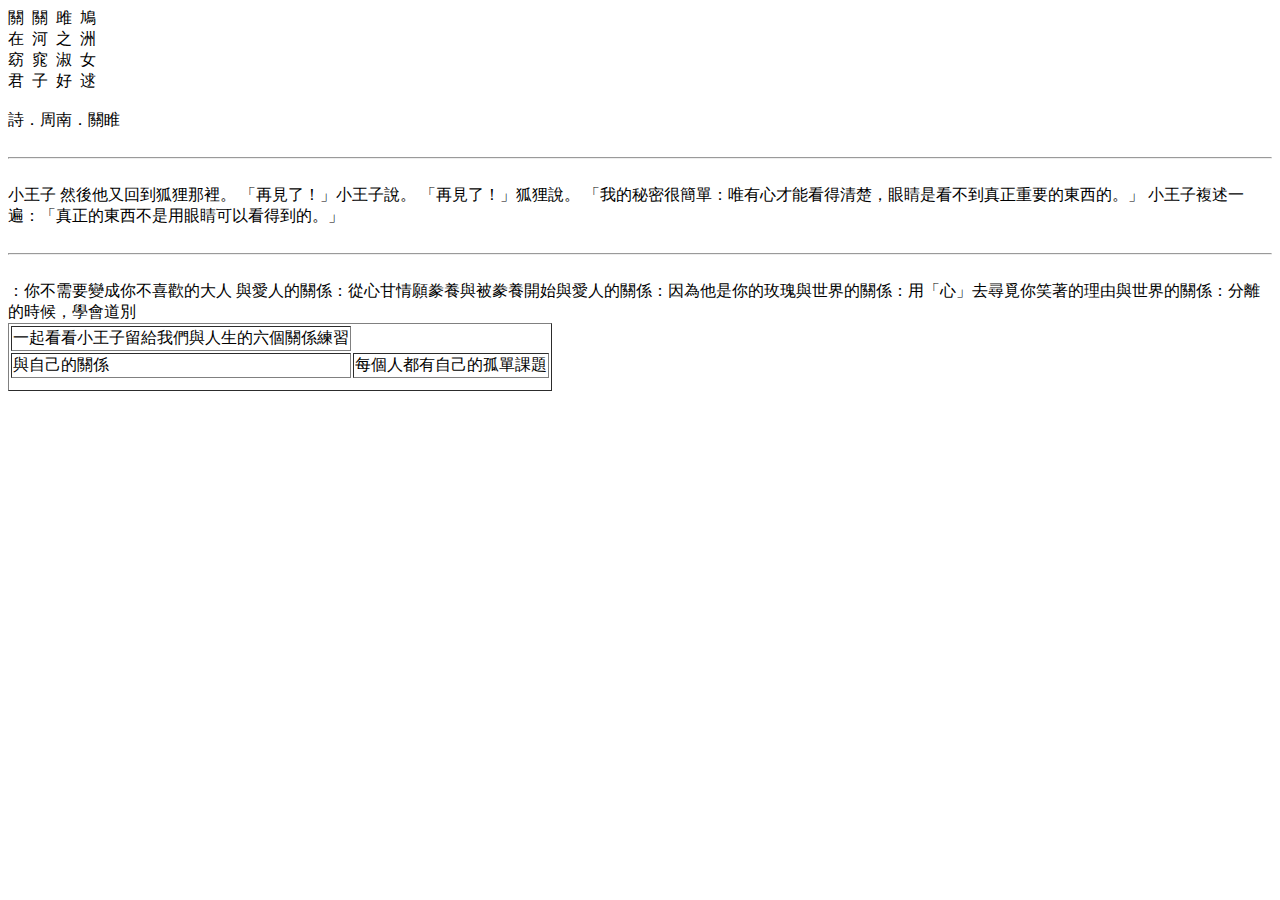
==== ex01.html @ 81a2c983 "增加第二堂課作業" ====
<!doctype html>
<html>
<head>
    <meta charset="UTF-8">
    <title>Untitled Document</title>
</head>

<body>
    <div>
        關&nbsp;&nbsp;關&nbsp;&nbsp;雎&nbsp;&nbsp;鳩<br> 在&nbsp;&nbsp;河&nbsp;&nbsp;之&nbsp;&nbsp;洲
        <br>
        <!--註 解 此 行-->
        窈&nbsp;&nbsp;窕&nbsp;&nbsp;淑&nbsp;&nbsp;女<br> 君&nbsp;&nbsp;子&nbsp;&nbsp;好&nbsp;&nbsp;逑
        <br>
        <br> 詩．周南．關睢
    </div>
    <br>
    <hr>
    <br>
    <div>
        小王子 然後他又回到狐狸那裡。 「再見了！」小王子說。 「再見了！」狐狸說。 「我的秘密很簡單：唯有心才能看得清楚，眼睛是看不到真正重要的東西的。」 小王子複述一遍：「真正的東西不是用眼睛可以看得到的。」

    </div>
    <br>
    <hr>
    <br>
    <div>
        <table border="1">
            <tr>
                <td>一起看看小王子留給我們與人生的六個關係練習</td>
            </tr>
            <tr>
                <td>與自己的關係</td>
                <td>每個人都有自己的孤單課題</td>
            </tr>
            <tr>：你不需要變成你不喜歡的大人
            </tr>
            <tr>與愛人的關係：從心甘情願豢養與被豢養開始</tr>
            <tr>與愛人的關係：因為他是你的玫瑰</tr>
            <tr>與世界的關係：用「心」去尋覓你笑著的理由</tr>
            <tr>與世界的關係：分離的時候，學會道別</tr>
        </table>
    </div>
</body>
</html>
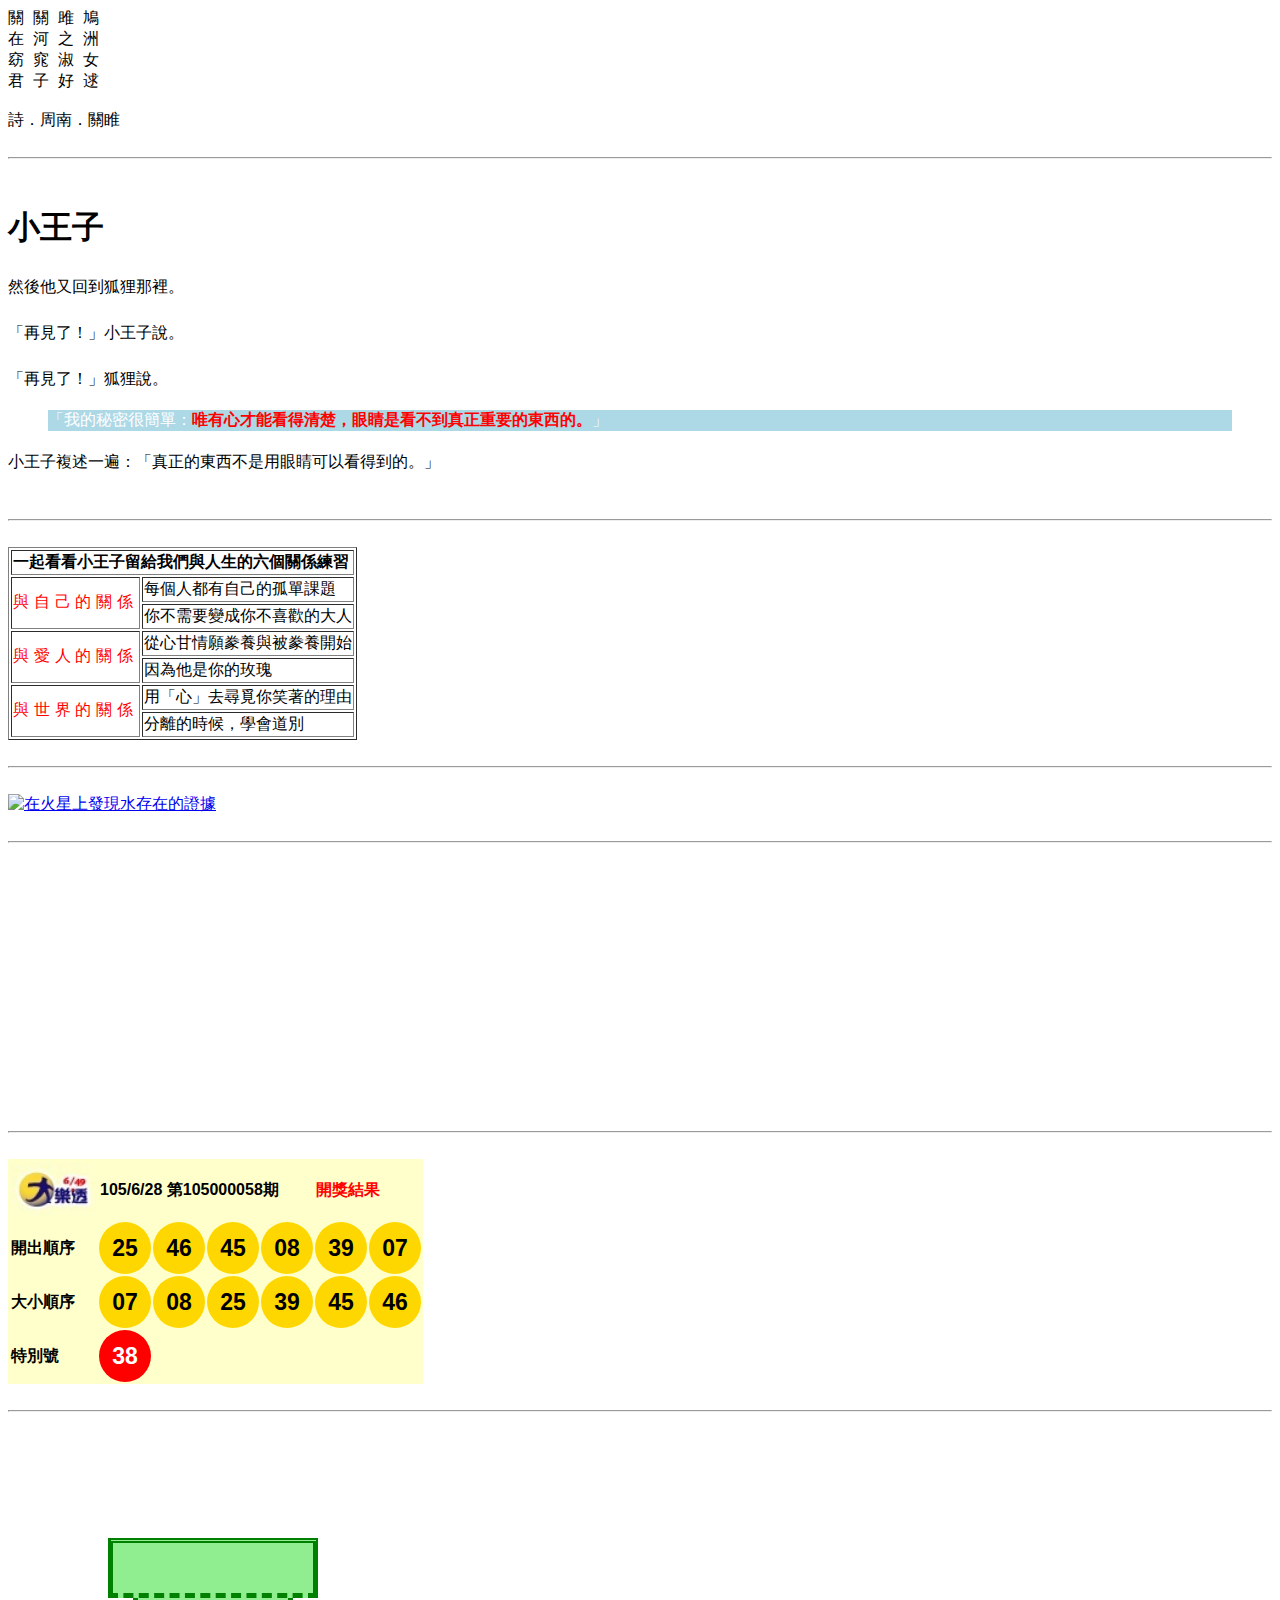
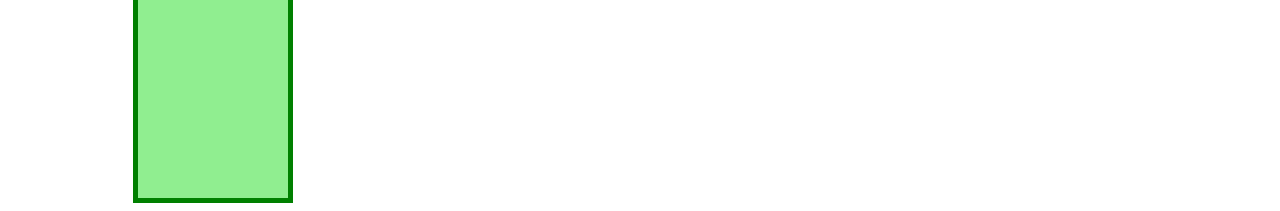
==== commit 9b0ce3c9: "修改第二堂作業以及增加第五堂作業" ====
--- a/ex01.html
+++ b/ex01.html
@@ -3,6 +3,8 @@
 <head>
     <meta charset="UTF-8">
     <title>Untitled Document</title>
+    <link rel="stylesheet" href="main.css">
+
 </head>
 
 <body>
@@ -18,7 +20,12 @@
     <hr>
     <br>
     <div>
-        小王子 然後他又回到狐狸那裡。 「再見了！」小王子說。 「再見了！」狐狸說。 「我的秘密很簡單：唯有心才能看得清楚，眼睛是看不到真正重要的東西的。」 小王子複述一遍：「真正的東西不是用眼睛可以看得到的。」
+        <h1>小王子</h1>
+        <p>然後他又回到狐狸那裡。</p>
+        <p>「再見了！」小王子說。</p>
+        <p>「再見了！」狐狸說。</p>
+        <blockquote>「我的秘密很簡單：<strong>唯有心才能看得清楚，眼睛是看不到真正重要的東西的。</strong>」</blockquote>
+        <p>小王子複述一遍：「真正的東西不是用眼睛可以看得到的。」</p>
 
     </div>
     <br>
@@ -27,19 +34,83 @@
     <div>
         <table border="1">
             <tr>
-                <td>一起看看小王子留給我們與人生的六個關係練習</td>
+                <td colspan="2">一起看看小王子留給我們與人生的六個關係練習</td>
             </tr>
             <tr>
-                <td>與自己的關係</td>
+                <td rowspan="2">與自己的關係</td>
                 <td>每個人都有自己的孤單課題</td>
             </tr>
-            <tr>：你不需要變成你不喜歡的大人
+            <tr>
+                <td>你不需要變成你不喜歡的大人</td>
             </tr>
-            <tr>與愛人的關係：從心甘情願豢養與被豢養開始</tr>
-            <tr>與愛人的關係：因為他是你的玫瑰</tr>
-            <tr>與世界的關係：用「心」去尋覓你笑著的理由</tr>
-            <tr>與世界的關係：分離的時候，學會道別</tr>
+            <tr>
+                <td rowspan="2">與愛人的關係</td>
+                <td>從心甘情願豢養與被豢養開始</td>
+            </tr>
+            <tr>
+                <td>因為他是你的玫瑰</td>
+            </tr>
+            <tr>
+                <td rowspan="2">與世界的關係</td>
+                <td>用「心」去尋覓你笑著的理由</td>
+            </tr>
+            <tr>
+                <td>分離的時候，學會道別</td>
+            </tr>
         </table>
     </div>
+    <br>
+    <hr>
+    <br>
+    <div>
+        <a href="http://www.google.com/doodles/evidence-of-water-found-on-mars" target="_new">
+            <img src="http://www.google.com/logos/doodles/2015/evidence-of-water-found-on-mars-5652760466817024.2-hp2x.gif" alt="在火星上發現水存在的證據" height="100">
+        </a>
+    </div>
+    <br>
+    <hr>
+    <br>
+    <iframe src="https://www.google.com/maps/embed?pb=!1m14!1m12!1m3!1d34507.48755109605!2d121.52035387376613!3d25.094664078432288!2m3!1f0!2f0!3f0!3m2!1i1024!2i768!4f13.1!5e0!3m2!1szh-TW!2stw!4v1503375184401" width="300" height="250" frameborder="0" style="border:0" allowfullscreen></iframe>
+    <br>
+    <hr>
+    <br>
+    <div>
+        <table class="rock">
+            <tr>
+                <td><img src="big.jpg" width=85></td>
+                <td colspan="4">105/6/28 第105000058期
+                    <td colspan="2" class="open">開獎結果</td>
+            </tr>
+            <tr>
+                <td>開出順序</td>
+                <td class="ball">25</td>
+                <td class="ball">46</td>
+                <td class="ball">45</td>
+                <td class="ball">08</td>
+                <td class="ball">39</td>
+                <td class="ball">07</td>
+            </tr>
+            <tr>
+                <td>大小順序</td>
+                <td class="ball">07</td>
+                <td class="ball">08</td>
+                <td class="ball">25</td>
+                <td class="ball">39</td>
+                <td class="ball">45</td>
+                <td class="ball">46</td>
+            </tr>
+            <tr>
+                <td>特別號</td>
+                <td class="redball">38</td>
+            </tr>
+        </table>
+    </div>
+<br>
+<hr>
+<br>
+
+<div class="top"></div>  
+<div class="bottom"></div>
+
 </body>
-</html>+</html>
--- a/main.css
+++ b/main.css
@@ -0,0 +1,90 @@
+blockquote { color: blue ; }
+h1 { color: rgba(0,0,0,5); }
+td[rowspan="2"]{ color: #fff; }
+strong { color: #00f; color: #f00;}
+/* p { color: navy } */
+
+
+blockquote { 
+  color: #fff ;
+  background-color: lightblue;
+}
+
+
+div { 
+  font-family: DFKai-SB, BiauKai, arial;
+}
+
+
+td[colspan="2"] {
+    font-weight: 900;
+}
+
+
+td[rowspan="2"] {
+    color: red；
+    text-align: center;
+}
+
+
+td[rowspan="2"] {
+    color:red;
+   letter-spacing: 0.3em;
+}
+
+
+p{
+    line-height: 30px;
+}
+
+
+.rock{
+    font-size: 16px;
+    font-weight: 600;
+    background: rgba(255, 255, 204, 1);
+}
+.open{
+    color: red;
+}
+.ball{
+    width: 50px;
+    height: 50px;
+    border-radius: 50%;
+    background: gold;
+    text-align: center;
+    font-weight:900;
+    font-size:23px;
+    font-family:sans-serif;
+    line-height:50px;
+}
+
+.redball{
+    width: 50px;
+    height: 50px;
+    border-radius: 50%;
+    background: red;
+    text-align: center;
+    font-weight:900 ;
+    font-size:23px ;
+    font-family: sans-serif;
+    color:#fff;
+    line-height: 50px;
+}
+.top{
+  width: 200px;
+  height: 50px;
+  background: lightgreen;
+  border: 5px solid green;
+  border-top: 5px double green;
+  border-bottom: 5px dashed green;
+  margin-top: 100px;
+  margin-left: 100px;
+}
+.bottom{
+  width: 150px;
+  height: 200px;
+  background: lightgreen;
+  border: 5px solid green;
+  border-top: 0px;
+  margin-left: 125px;
+}
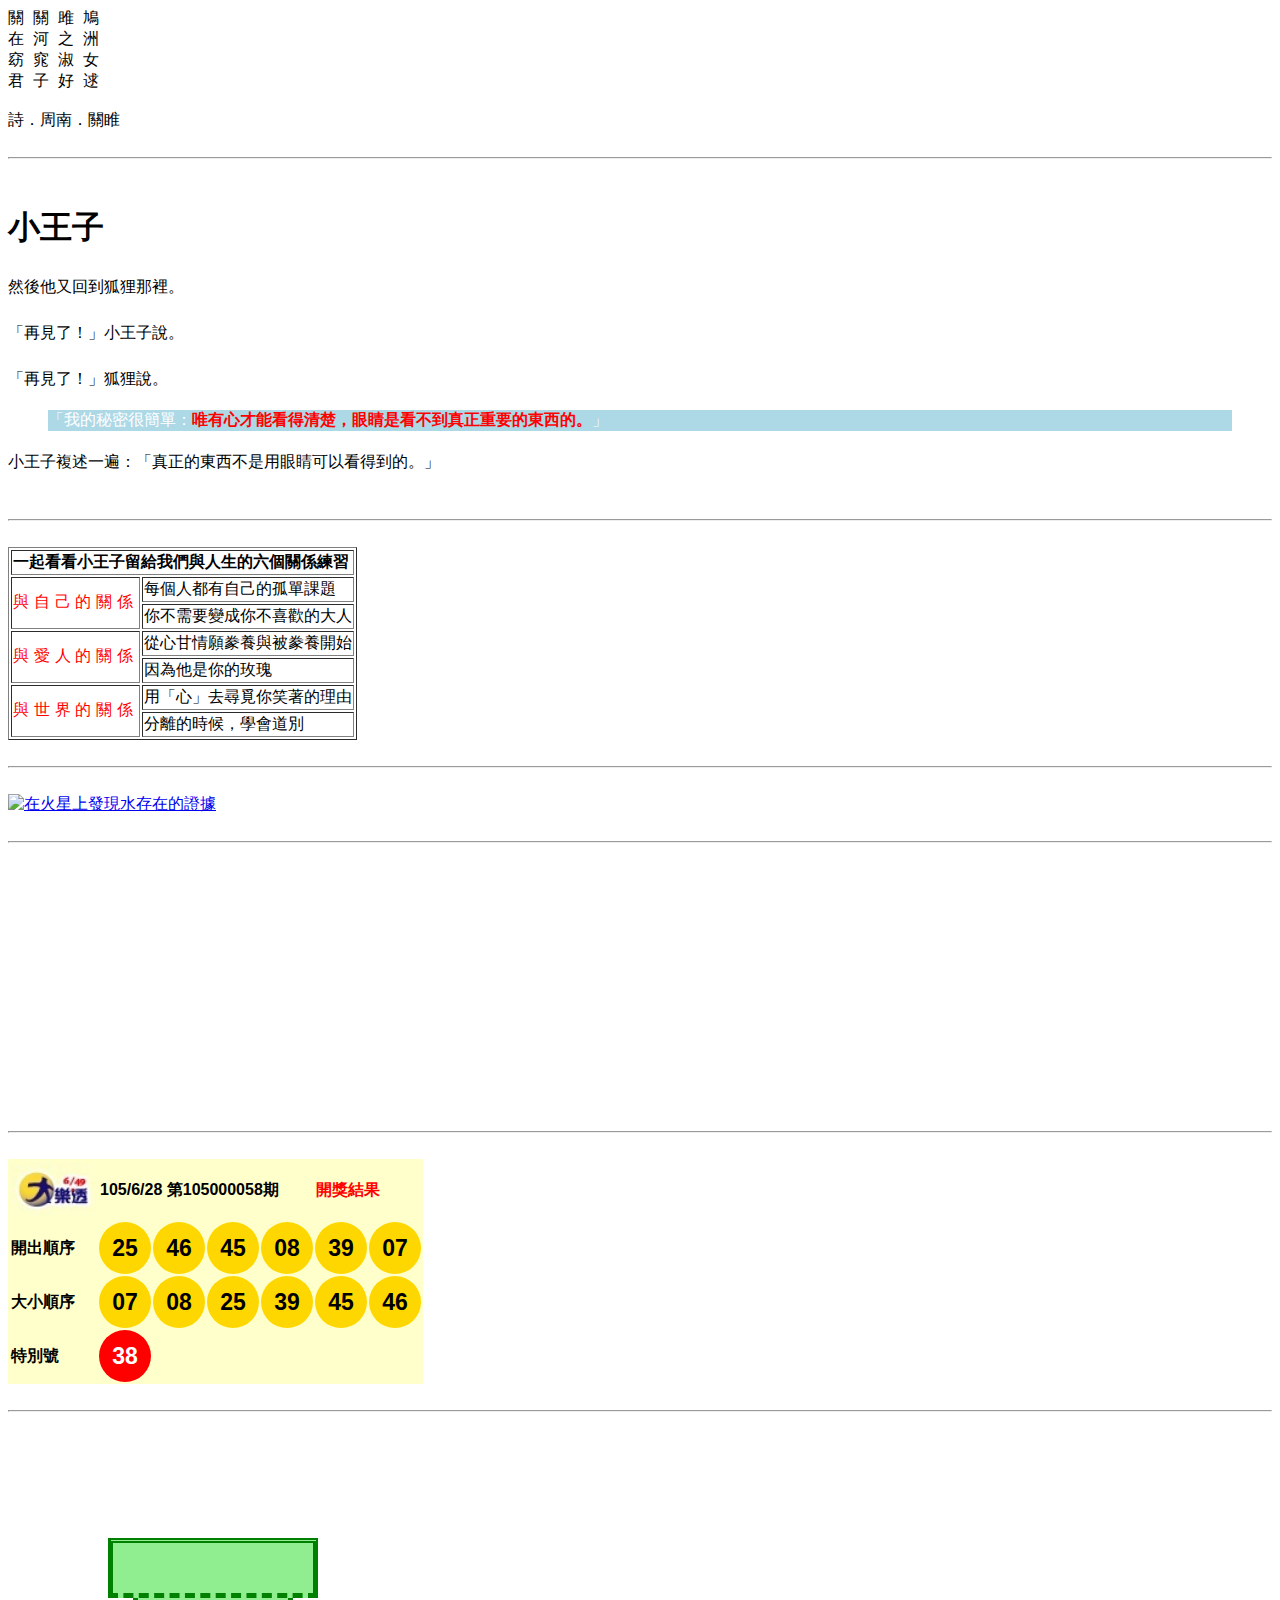
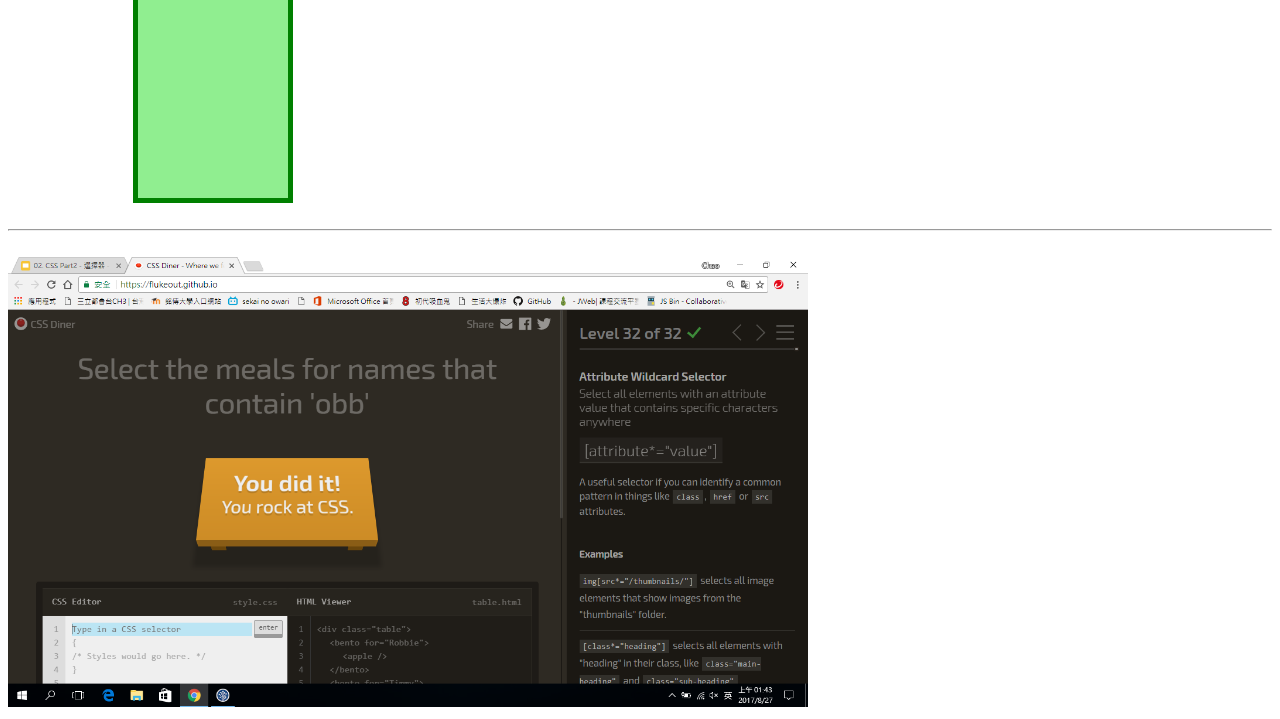
==== commit 1df4c1b1: "修改第二堂作業的通關圖" ====
--- a/ex01.html
+++ b/ex01.html
@@ -105,12 +105,17 @@
             </tr>
         </table>
     </div>
-<br>
-<hr>
-<br>
+    <br>
+    <hr>
+    <br>
 
-<div class="top"></div>  
-<div class="bottom"></div>
-
+    <div class="top"></div>
+    <div class="bottom"></div>
+    <br>
+    <hr><br>
+    <div>
+        <img src="pass.png" width="800px"
+        alt="">
+    </div>
 </body>
 </html>
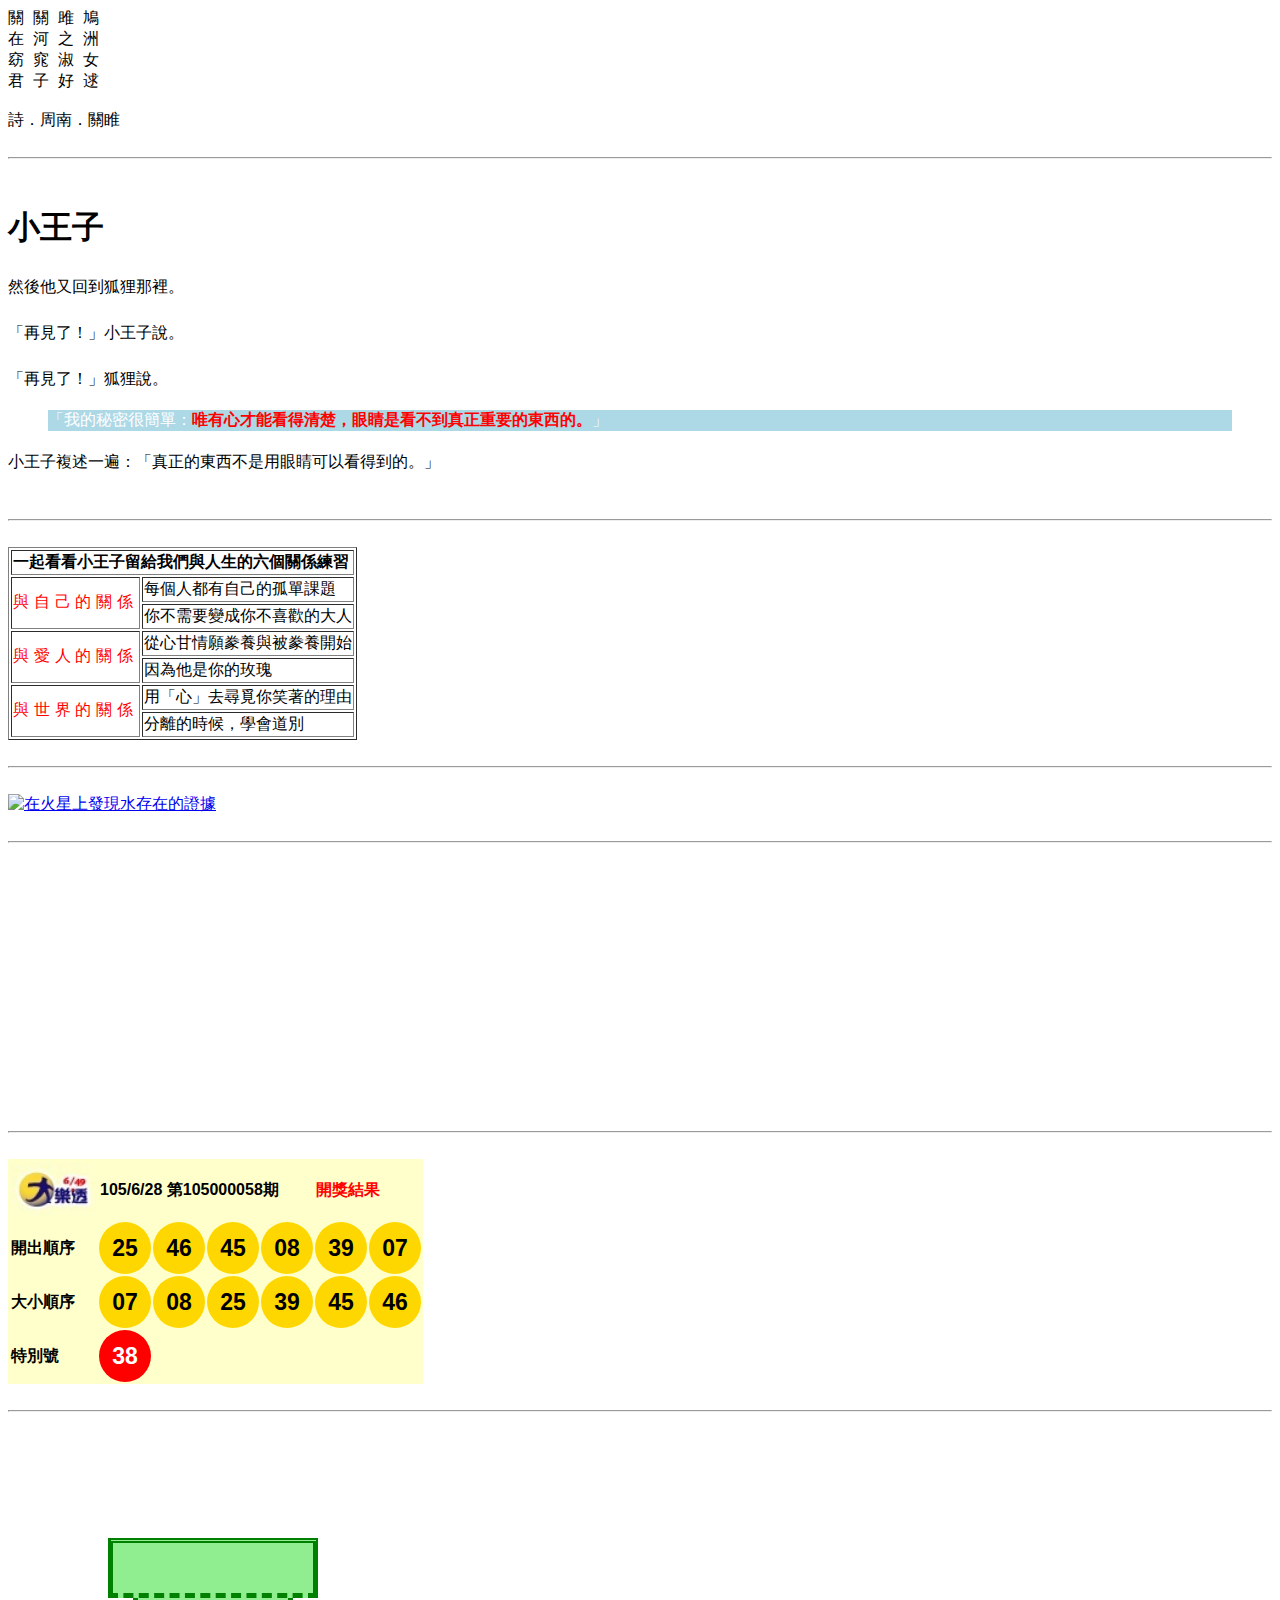
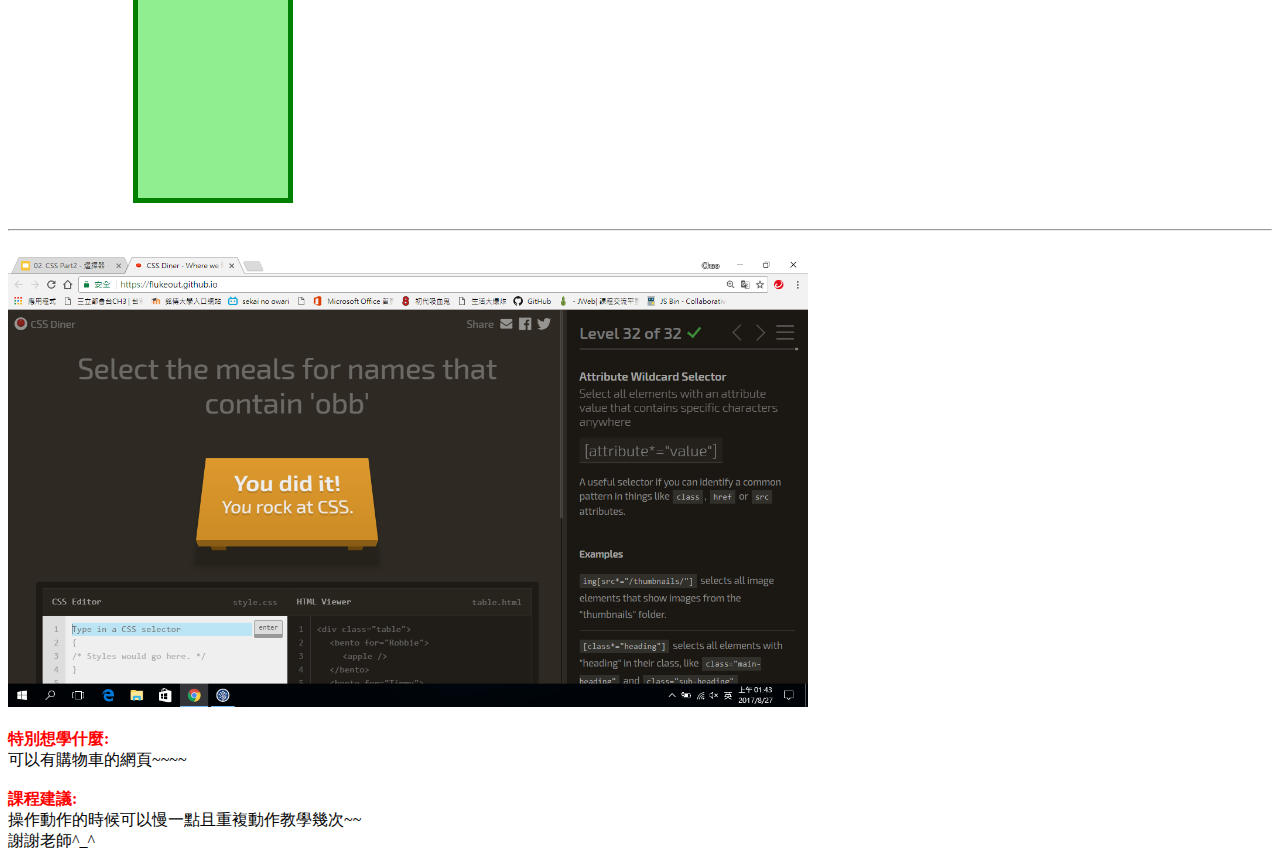
==== commit 28537fc4: "修改第二堂作業" ====
--- a/ex01.html
+++ b/ex01.html
@@ -114,8 +114,13 @@
     <br>
     <hr><br>
     <div>
-        <img src="pass.png" width="800px"
-        alt="">
+        <img src="pass.png" width="800px" alt="">
     </div>
+    <br> <strong>特別想學什麼:</strong>
+    <br> 可以有購物車的網頁~~~~
+    <br>
+    <br> <strong>課程建議:</strong>
+    <br> 操作動作的時候可以慢一點且重複動作教學幾次~~ 
+    <br> 謝謝老師^_^
 </body>
 </html>
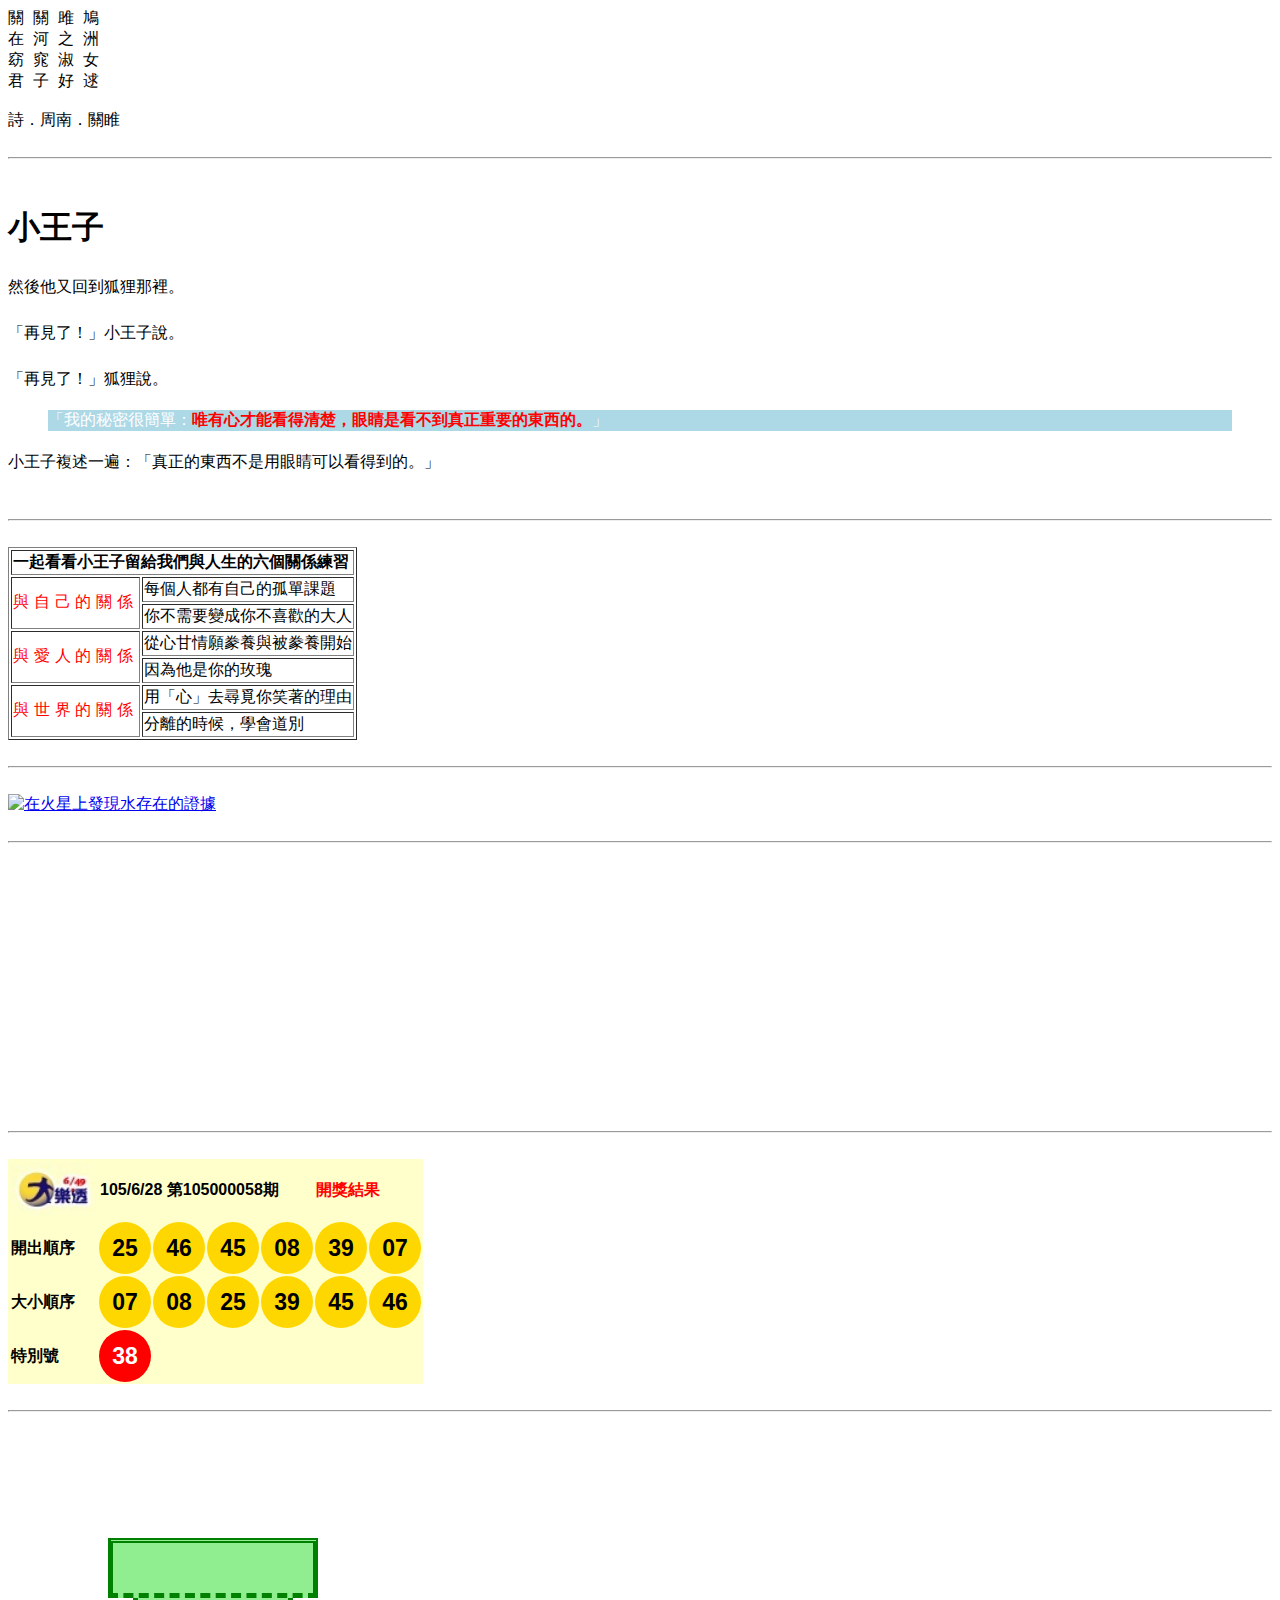
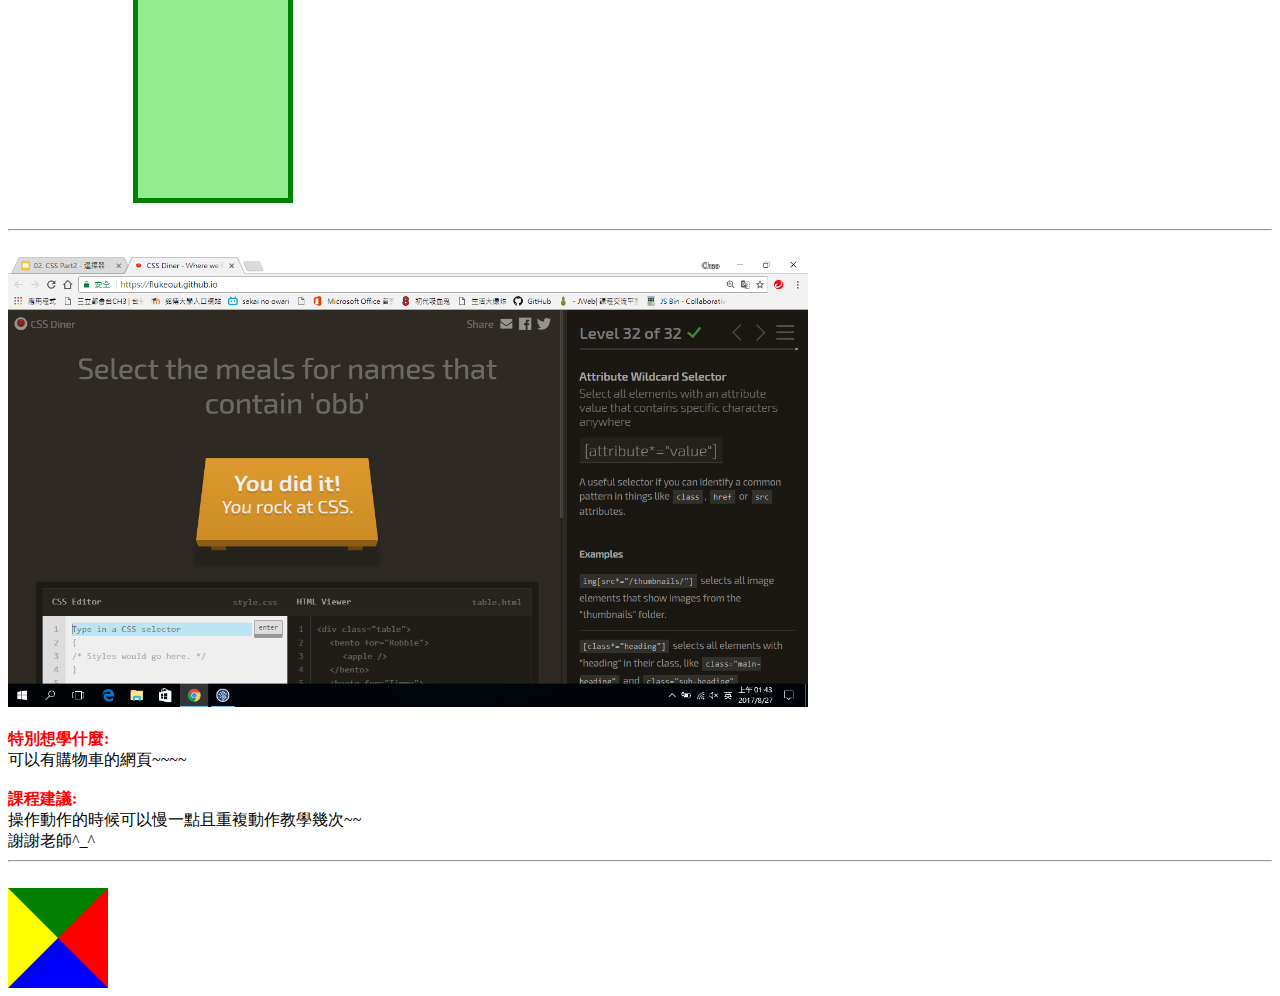
==== commit 9303e722: "修改第二堂作業的圖" ====
--- a/ex01.html
+++ b/ex01.html
@@ -122,5 +122,9 @@
     <br> <strong>課程建議:</strong>
     <br> 操作動作的時候可以慢一點且重複動作教學幾次~~ 
     <br> 謝謝老師^_^
+    <br>
+    <hr>
+    <br>
+    <div id="rect1"></div>
 </body>
 </html>
--- a/main.css
+++ b/main.css
@@ -88,3 +88,12 @@
   border-top: 0px;
   margin-left: 125px;
 }
+#rect1{
+  width: 0px;
+  height: 0px;
+  background: lightblue;
+  border-top: 50px solid green;
+  border-right: 50px solid red;
+  border-bottom: 50px solid blue;
+  border-left: 50px solid yellow;
+}